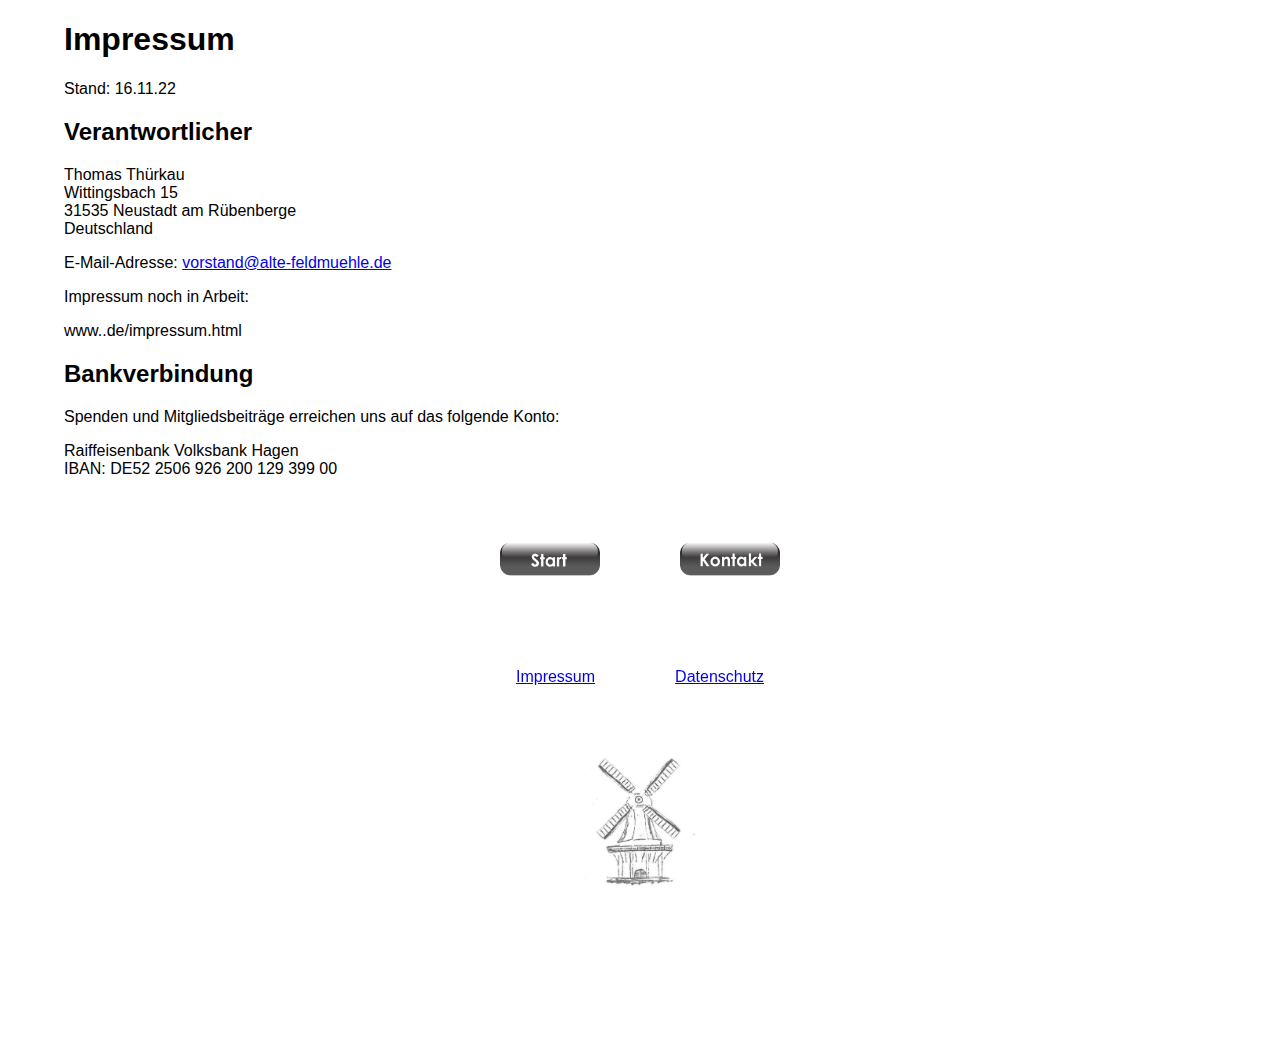
==== Bilder.html @ 76803538 "21.11.22" ====
<html lang="de">
<head>
<meta charset="UTF-8" />
<title>Bilder | KGV alte Feldmühle</title>
<link rel="stylesheet" type="text/css" href="styles.css" />
<meta name="viewport" content="width=device-width, initial-scale=1.0" />
</head>
  <body>

    <section>
    <h1>Impressum</h1>
    <p>Stand: 16.11.22</p>
   
    <h2 id="m3">Verantwortlicher</h2>
    <p>
      Thomas Thürkau<br />Wittingsbach 15<br />31535 Neustadt am Rübenberge<br />Deutschland
    </p>
    E-Mail-Adresse: <a href="mailto:vorstand@alte-feldmuehle.de">vorstand@alte-feldmuehle.de</a>
    <p></p>
    Impressum noch in Arbeit:
    <p>www..de/impressum.html</p>
    <h2>Bankverbindung</h2>
    <p>
        Spenden und Mitgliedsbeiträge erreichen uns auf das folgende Konto:
    </p>
    <p>
        Raiffeisenbank Volksbank Hagen<br />
    IBAN: DE52 2506 926 200 129 399 00
    </p>
    <section>
      <footer>

        <ul class="mitte">
          <li>
            <a    href="Start.html"
                  title="Start | Alte Feldmühle"
                >
                  <img
                    width="100"
                    src="Starttaste.jpg"
                    alt="Starttaste"/>
          </li>
          <li>
            <a  href="Kontakt.html"
            title="Kontakat | Alte Feldmühle"
          >
            <img
              width="100"
              src="Kontakttaste.jpg"
              alt="Kontakttaste"
            /></a>
          </li>
        </ul>
  
        <ul class="mitte">
          <li>
            <a href="/impressum.html">Impressum</a>
          </li>
          <li>
            <a href="/datenschutz.html">Datenschutz</a>
          </li>
        </ul>
        <header class="mitte">
          <a
            href="https://www.alte-feldmuehle.de"
            title="Start | Alte Feldmühle"
          >
            <img
              width="120"
              src="logo.svg.jpg"
              alt="Windmuehle Logo KGV"
            />
          </a>
        </header>
      </footer>
  </body>
</html>
---- styles.css ----
:root {
  --hell: rgb(213, 228, 235);
  --dunkel: rgb(21, 24, 65);
}

body {
  margin: 0;
  background: rgb(255, 255, 255);
  font-family: -apple-system, BlinkMacSystemFont, 'Segoe UI', Roboto, Oxygen,
    Ubuntu, Cantarell, 'Open Sans', 'Helvetica Neue', sans-serif;
}

header2 {
  padding-top: 12px;
  padding-bottom: 12px;
}

header {
  padding-top: 24px;
  padding-bottom: 24px;
}

nav {
  position: sticky;
  top: 0;
  font-weight: 500;

  /* Das ist dafür, dass die Navigation jederzeit anklickbar ist */
  z-index: 99;
}

footer,
nav {
  backdrop-filter: blur(8px);
}

.teaser {
  width: 100%;
  height: 300px;
}

@media screen and (min-width: 800px) {
  .teaser {
    height: 600px;
  }
}

.teaser img {
  width: 100%;
  height: 90%;
  object-fit: cover;
}

footer ul,
nav ul {
  margin: 0;
  padding: 0;
  list-style: none;
}

footer ul li,
nav ul li {
  padding: 40px;
}

.mitte {
  display: flex;
  justify-content: center;
  align-items: center;
}

section {
  max-width: 1200px;
  margin-left: auto;
  margin-right: auto;
  padding: 24px;
  box-sizing: border-box;

  /* Das ist dafür, dass die Überschrift nicht hinter dem verschwomennen Bereich ist */
  padding-top: 48px;
  transform: translateY(-48px);
}  

start {
  max-width: 600px;
  margin-left: auto;
  margin-right: auto;
  padding: 24px;
  box-sizing: border-box;

  /* Das ist dafür, dass die Überschrift nicht hinter dem verschwomennen Bereich ist */
  padding-top: 48px;
  transform: translateY(-48px);
}
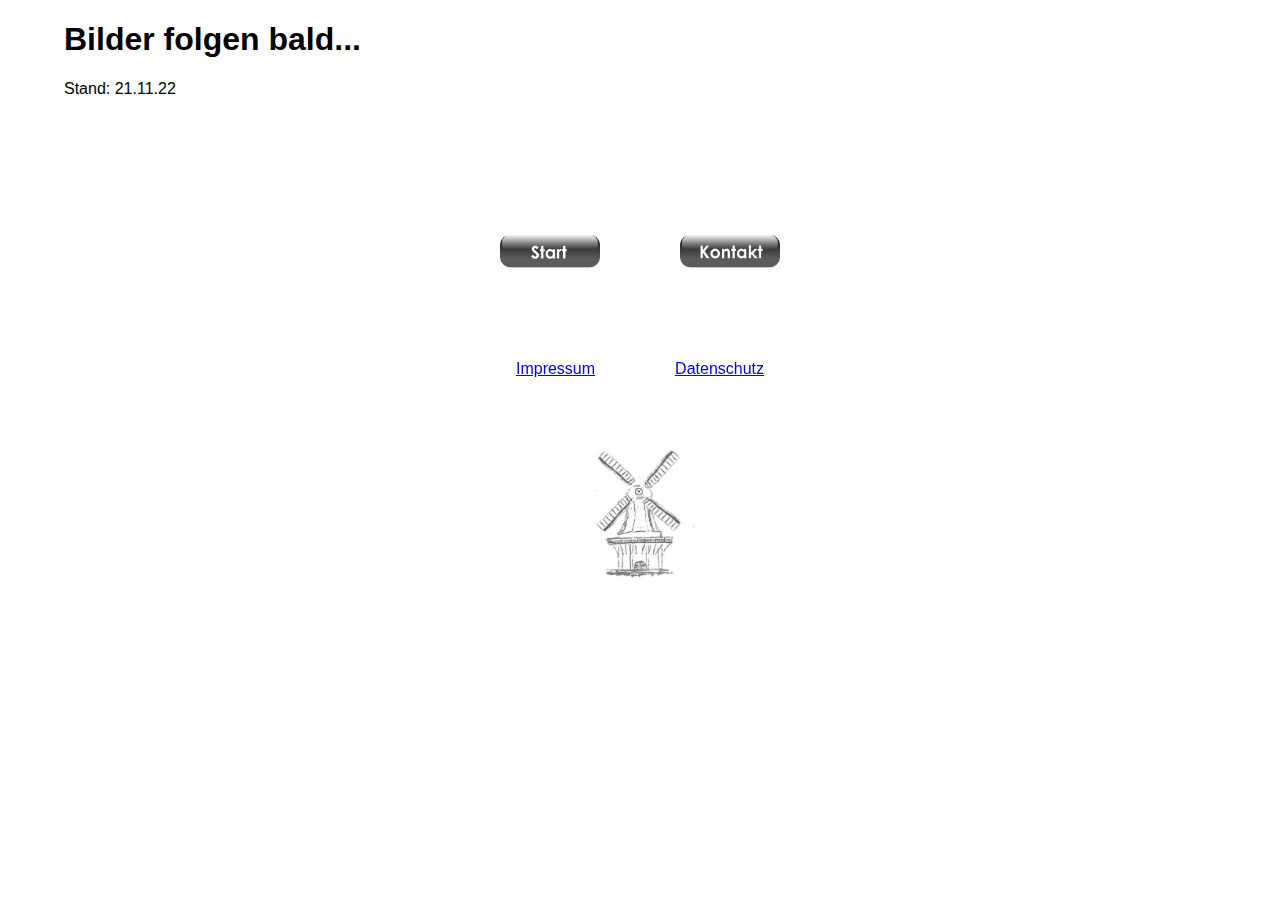
==== commit 44bd06ec: "Update Bilder.html" ====
--- a/Bilder.html
+++ b/Bilder.html
@@ -8,26 +8,11 @@
   <body>
 
     <section>
-    <h1>Impressum</h1>
-    <p>Stand: 16.11.22</p>
+    <h1>Bilder folgen bald...</h1>
+    <p>Stand: 21.11.22</p>
    
-    <h2 id="m3">Verantwortlicher</h2>
-    <p>
-      Thomas Thürkau<br />Wittingsbach 15<br />31535 Neustadt am Rübenberge<br />Deutschland
-    </p>
-    E-Mail-Adresse: <a href="mailto:vorstand@alte-feldmuehle.de">vorstand@alte-feldmuehle.de</a>
-    <p></p>
-    Impressum noch in Arbeit:
-    <p>www..de/impressum.html</p>
-    <h2>Bankverbindung</h2>
-    <p>
-        Spenden und Mitgliedsbeiträge erreichen uns auf das folgende Konto:
-    </p>
-    <p>
-        Raiffeisenbank Volksbank Hagen<br />
-    IBAN: DE52 2506 926 200 129 399 00
-    </p>
-    <section>
+
+    </section>
       <footer>
 
         <ul class="mitte">
@@ -62,7 +47,7 @@
         </ul>
         <header class="mitte">
           <a
-            href="https://www.alte-feldmuehle.de"
+            href="Start.html"
             title="Start | Alte Feldmühle"
           >
             <img
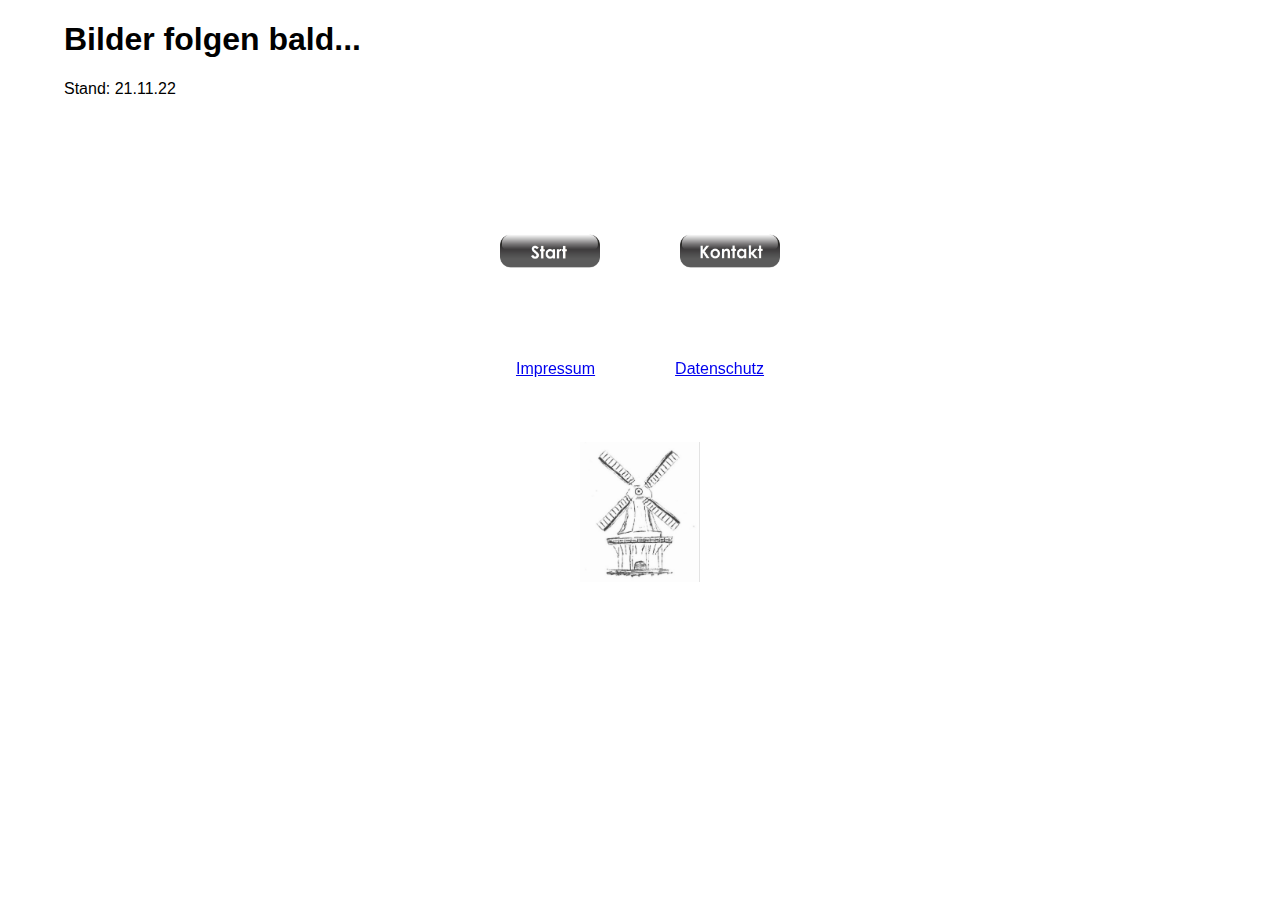
==== commit 70ab134c: "Update Bilder.html" ====
--- a/Bilder.html
+++ b/Bilder.html
@@ -2,6 +2,7 @@
 <head>
 <meta charset="UTF-8" />
 <title>Bilder | KGV alte Feldmühle</title>
+  <link rel="icon" type="image/x-icon" href="logo.svg.jpg">
 <link rel="stylesheet" type="text/css" href="styles.css" />
 <meta name="viewport" content="width=device-width, initial-scale=1.0" />
 </head>
